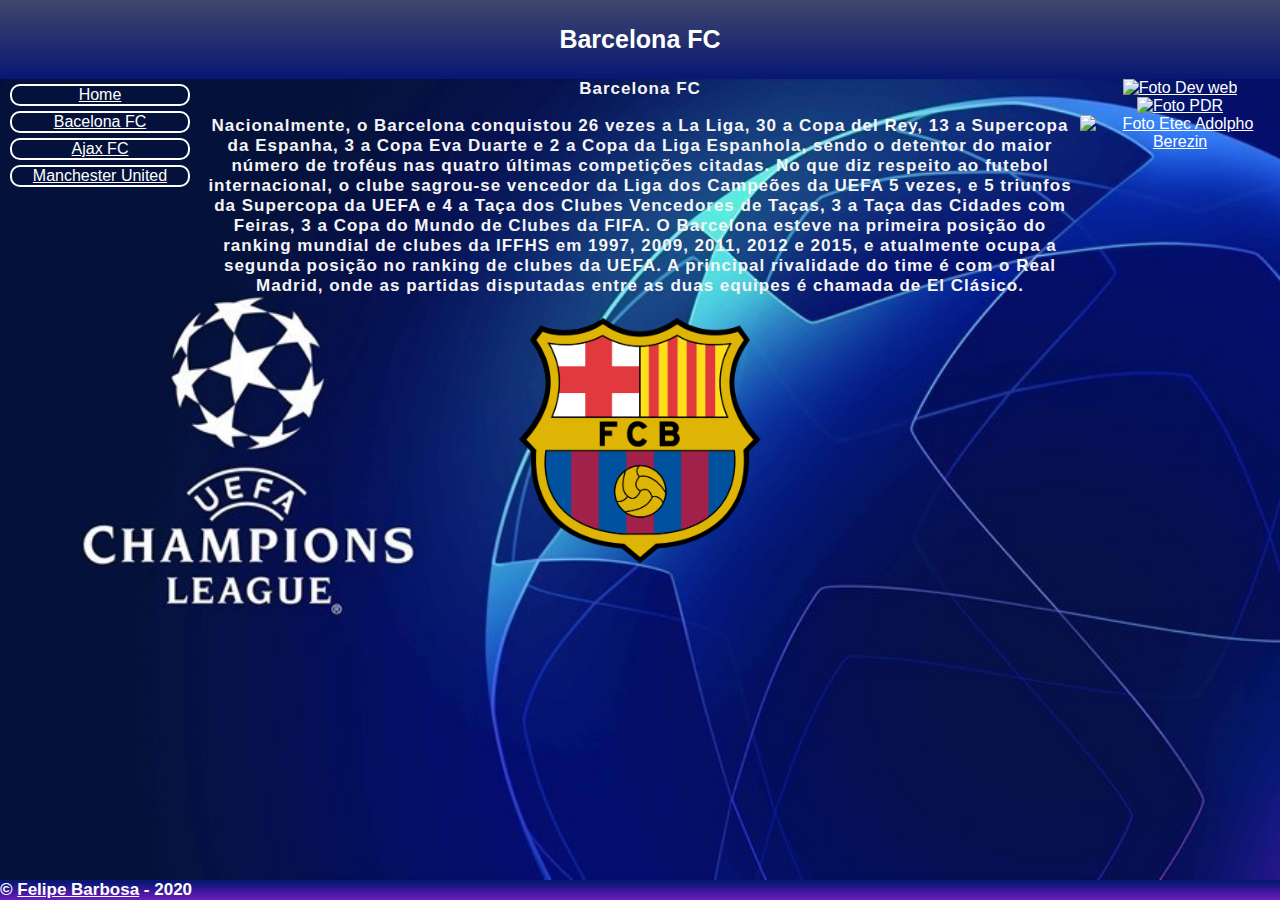
==== index 2.html @ fb0f3e6d "feito" ====
<!DOCTYPE html>
<html lang="pt-BR">
<head>
    <meta charset="UTF-8">
    <meta name="viewport" content="width=device-width, initial-scale=1.0">
    <title>Holy Grail Layout</title>
    <link rel="stylesheet" href="style.css">
</head>
<body>
    <header>
        <p></p>
        Barcelona FC
        <p></p>
    </header>
    <div class="hg-conteudo">
        <main>Barcelona FC
            <p>Nacionalmente, o Barcelona conquistou 26 vezes a La Liga, 30 a Copa del Rey, 13 a Supercopa da Espanha, 3 a Copa Eva Duarte e 2 a Copa da Liga Espanhola, sendo o detentor do maior número de troféus nas quatro últimas competições citadas. No que diz respeito ao futebol internacional, o clube sagrou-se vencedor da Liga dos Campeões da UEFA 5 vezes, e 5 triunfos da Supercopa da UEFA e 4 a Taça dos Clubes Vencedores de Taças, 3 a Taça das Cidades com Feiras, 3 a Copa do Mundo de Clubes da FIFA. O Barcelona esteve na primeira posição do ranking mundial de clubes da IFFHS em 1997, 2009, 2011, 2012 e 2015, e atualmente ocupa a segunda posição no ranking de clubes da UEFA. A principal rivalidade do time é com o Real Madrid, onde as partidas disputadas entre as duas equipes é chamada de El Clásico.</p>
            <img class="foto10" src="Foto do barcelona.png" alt="foto do barcelona">
        </main>
        <nav>
            <div class="Menu">
                <a href="index.html">Home</a>
            </div>
            <div class="Menu">
                <a href="index 2.html">Bacelona FC</a>
            </div>
            <div class="Menu">
                <a href="index 3.html">Ajax FC</a>
            </div>
            <div class="Menu">
                <a href="index 4.html">Manchester United</a>
            </div>
        </nav>
        <aside>
            <a href="https://github.com/ermogenes/aulas-programacao-web">
                <img class="foto" src="https://github.com/ermogenes/aulas-programacao-csharp/raw/master/content/logo-dev-web.png" alt="Foto Dev web">
            </a>
            <a href="https://publicdomainreview.org/">
                <img class="foto" src="https://publicdomainreview.org/static/pdr-circles-1d0b4f1ad1ca0cc4228bcb484183596f.png" alt="Foto PDR">
            </a>
            <a href="http://eteab.com.br/">
                <img class="foto" src="https://ermogenes.github.io/visoes-do-futuro/img/logo-eteab.png" alt="Foto Etec Adolpho Berezin">
            </a>
        </aside>

    </div>
    <footer>
        &copy; <a href="https://github.com/LipeClash">Felipe Barbosa</a> - 2020
    </footer>
</body>
</html>
---- style.css ----
.hg-conteudo {
    background-image: url(Fotodefundo.jpg);
    background-size: cover;
}

.hg-conteudo > main {
    
    background-size: cover;
}

body {
    margin: 0 auto;
    max-width: 1440px;
    min-height: 100vh;
    display: flex;
    flex-flow: column;
}

header {
    font-size: 25px;
    font-family: Arial, Helvetica, sans-serif;
    font-weight: bold;
    color: white;
    background-image: linear-gradient(to bottom, #040d3dc2 0%, #071773 100%);
    text-align: center;
}

footer {
    background-image: linear-gradient(to bottom, #071773 10%, #6D1BBF 100%);
    font-weight: bold;
    font-size: 17px;
    font-family: 'Roboto', sans-serif;
    color: white;
}

.hg-conteudo {
    flex: 1;
    display: flex;
    flex-flow: column;
}

.hg-conteudo > nav {
    order: -1;
}

.Menu {
    border-width: 2px; border-style: solid; border-color: white; border-radius: 10px; margin: 5px 10px;
    text-align: center;
    background-color: #0a0a5f00;
}

a {
    color: white;
    font-family: 'Lucida Sans', 'Lucida Sans Regular', 'Lucida Grande', 'Lucida Sans Unicode', Geneva, Verdana, sans-serif;
}

.hg-conteudo > main {
    text-align: center;
    color: whitesmoke;
    font-size: 17px;
    font-weight: bold;
    font-family: Arial, Helvetica, sans-serif;
    letter-spacing: 1px;
    flex: 1;
    
    
}

.foto10 {
    width: 250px;
    max-width: 100%;
}

.assunto {
    background-image: linear-gradient(to bottom, #071773 10%, #6D1BBF 100%);
}

.foto{
    width: 150px;
    max-width: 100%;
}

img {
    max-width: 100%;
}

aside{
    text-align: center;
}

@media (min-width: 768px) {
    .hg-conteudo {
        flex-flow: row;
    }

    .hg-conteudo > aside,
    .hg-conteudo > nav {
        flex: 0 0 200px;
    }
}
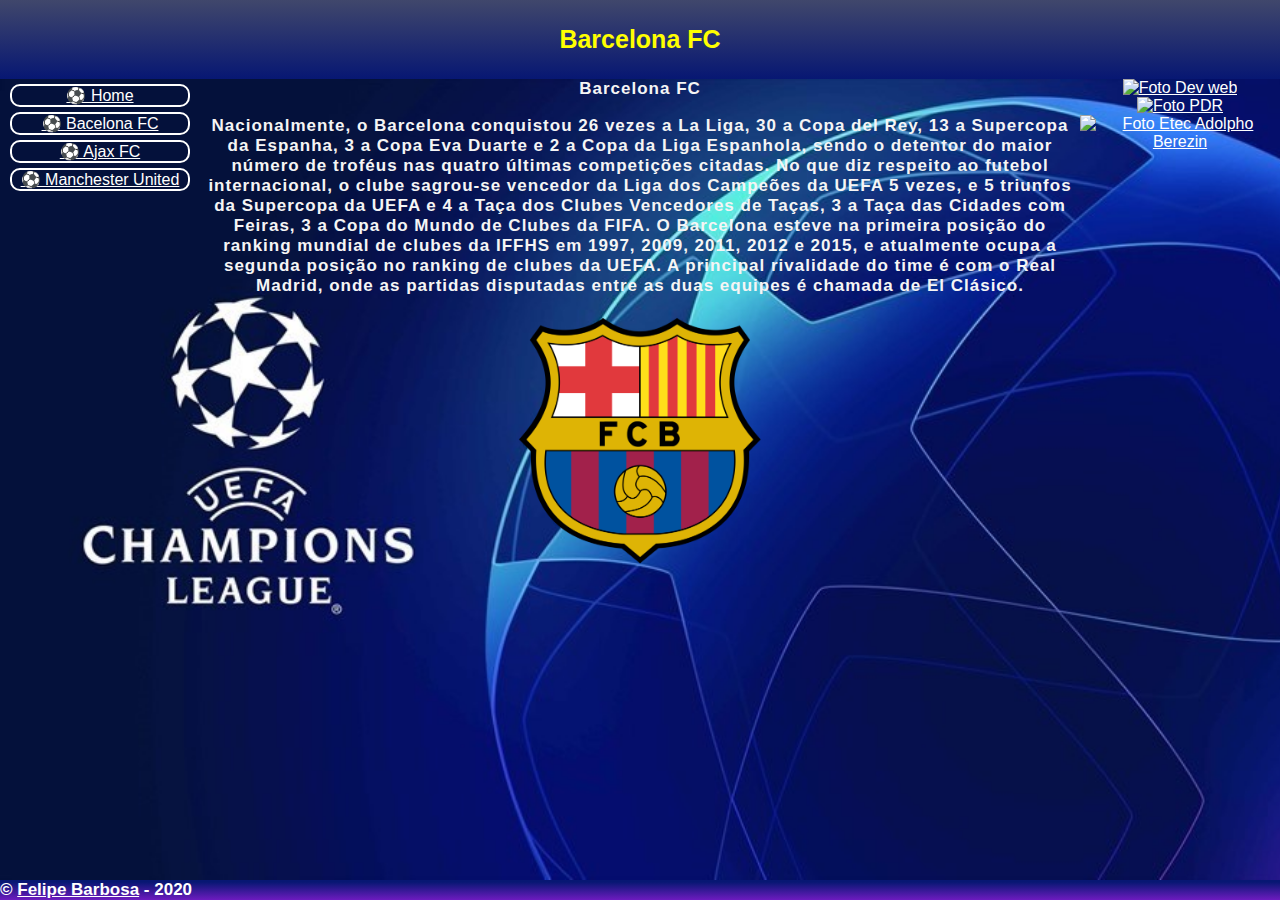
==== commit 119e1a39: "feito" ====
--- a/index 2.html
+++ b/index 2.html
@@ -3,7 +3,7 @@
 <head>
     <meta charset="UTF-8">
     <meta name="viewport" content="width=device-width, initial-scale=1.0">
-    <title>Holy Grail Layout</title>
+    <title>Maiores campeões da Champions League</title>
     <link rel="stylesheet" href="style.css">
 </head>
 <body>
@@ -19,16 +19,16 @@
         </main>
         <nav>
             <div class="Menu">
-                <a href="index.html">Home</a>
+                <a href="index.html">⚽ Home</a>
             </div>
             <div class="Menu">
-                <a href="index 2.html">Bacelona FC</a>
+                <a href="index 2.html">⚽ Bacelona FC</a>
             </div>
             <div class="Menu">
-                <a href="index 3.html">Ajax FC</a>
+                <a href="index 3.html">⚽ Ajax FC</a>
             </div>
             <div class="Menu">
-                <a href="index 4.html">Manchester United</a>
+                <a href="index 4.html">⚽ Manchester United</a>
             </div>
         </nav>
         <aside>
--- a/style.css
+++ b/style.css
@@ -23,6 +23,16 @@
     color: white;
     background-image: linear-gradient(to bottom, #040d3dc2 0%, #071773 100%);
     text-align: center;
+}
+
+header:hover {
+    font-size: 25px;
+    font-family: Arial, Helvetica, sans-serif;
+    font-weight: bold;
+    color: yellow;
+    background-image: linear-gradient(to bottom, #040d3dc2 0%, #071773 100%);
+    text-align: center;
+    transition: 2px;
 }
 
 footer {
@@ -52,6 +62,12 @@
 a {
     color: white;
     font-family: 'Lucida Sans', 'Lucida Sans Regular', 'Lucida Grande', 'Lucida Sans Unicode', Geneva, Verdana, sans-serif;
+}
+
+a:hover {
+    color: yellow;
+    font-family: 'Lucida Sans', 'Lucida Sans Regular', 'Lucida Grande', 'Lucida Sans Unicode', Geneva, Verdana, sans-serif;
+    transition: 2px;
 }
 
 .hg-conteudo > main {
